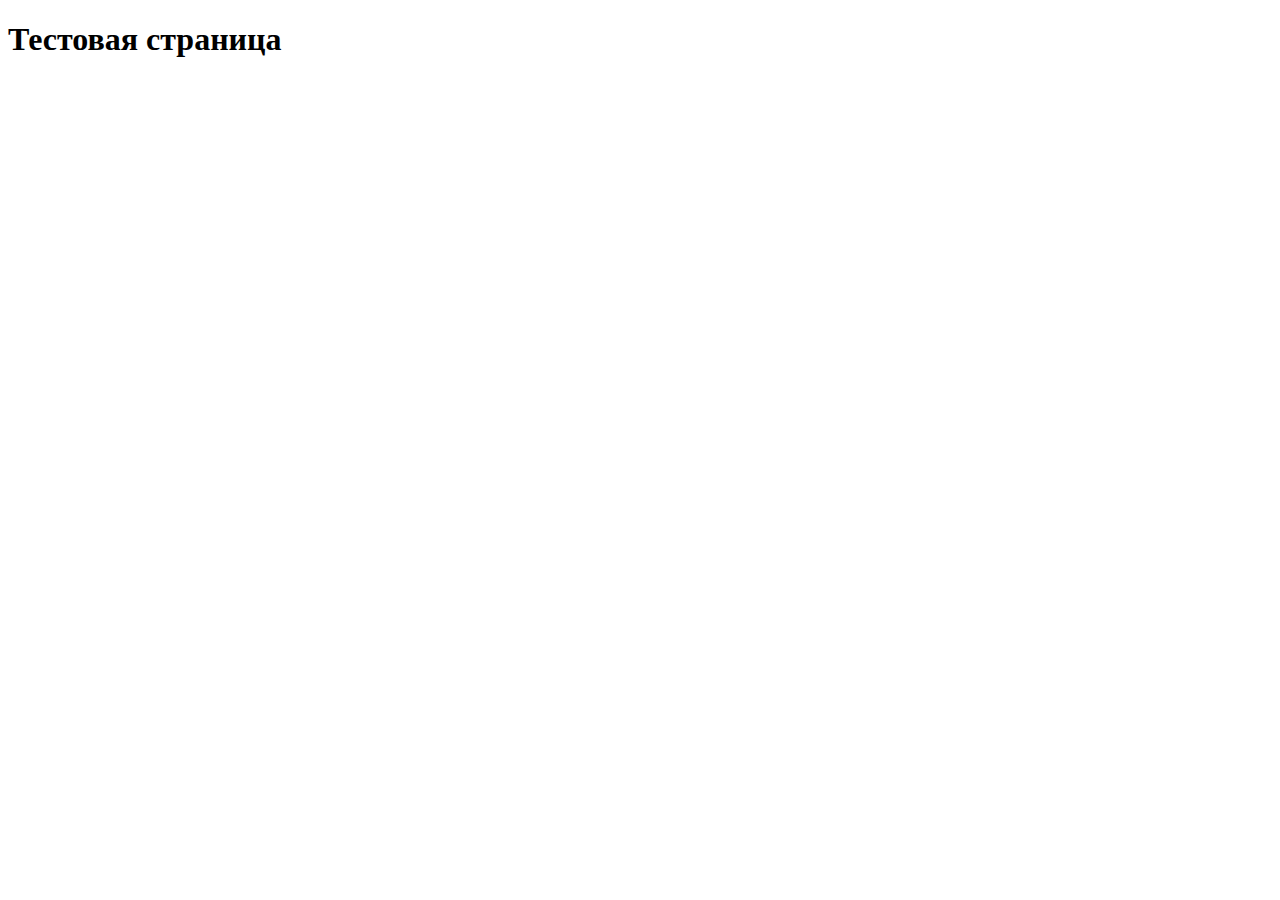
==== test.html @ abd3b442 "headers changed in html-files" ====
<!DOCTYPE html>
<html>
<head>
    <meta charset='utf-8'>
    <meta http-equiv='X-UA-Compatible' content='IE=edge'>
    <title>Page Title</title>
    <meta name='viewport' content='width=device-width, initial-scale=1'>
    <link rel='stylesheet' type='text/css' media='screen' href='css/main.css'>
    <script src='js/main.js'></script>
</head>
<body>
    <h1>Тестовая страница</h1>
</body>
</html>
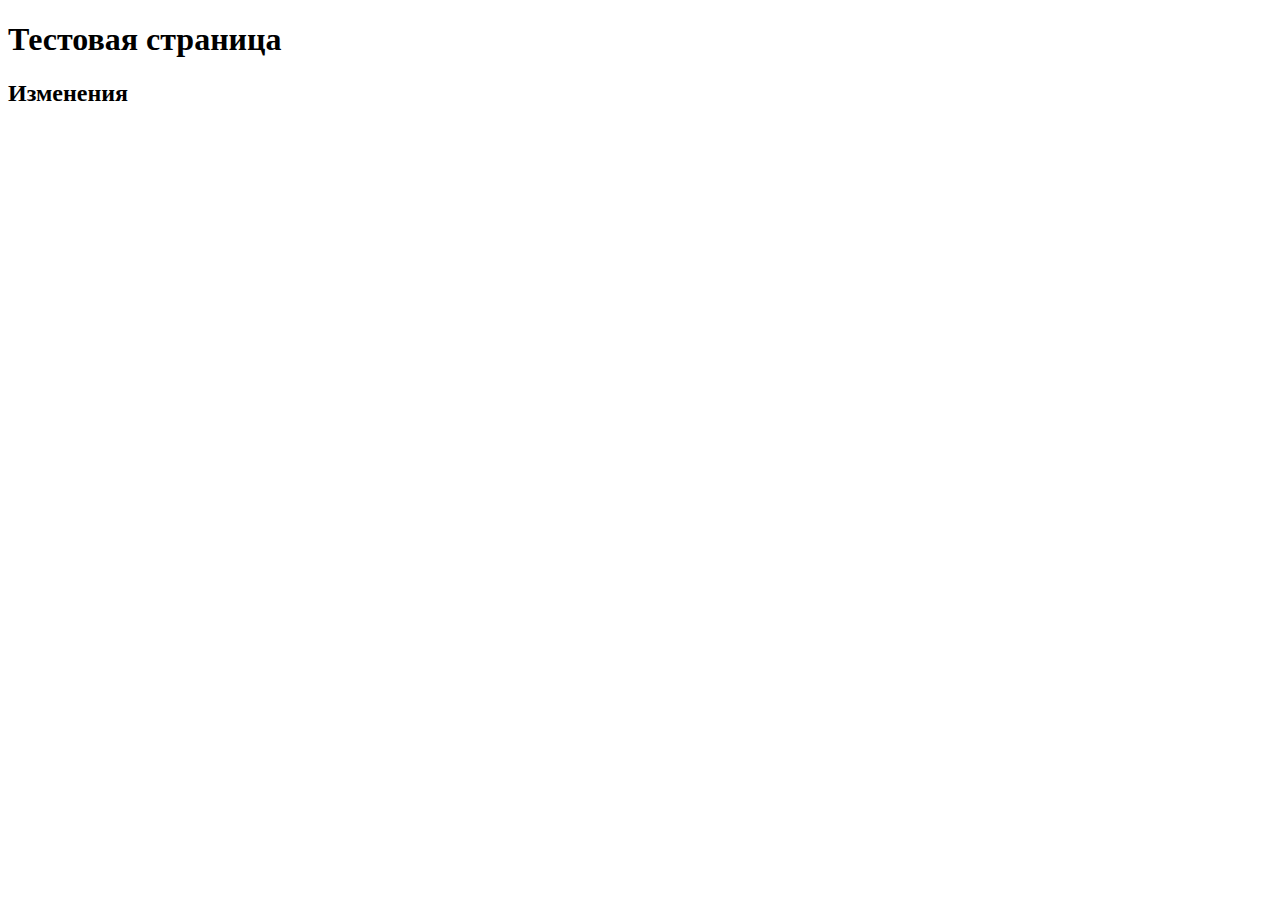
==== commit 5f25f61f: "some chenges 2" ====
--- a/test.html
+++ b/test.html
@@ -10,5 +10,6 @@
 </head>
 <body>
     <h1>Тестовая страница</h1>
+    <h2>Изменения</h2>
 </body>
 </html>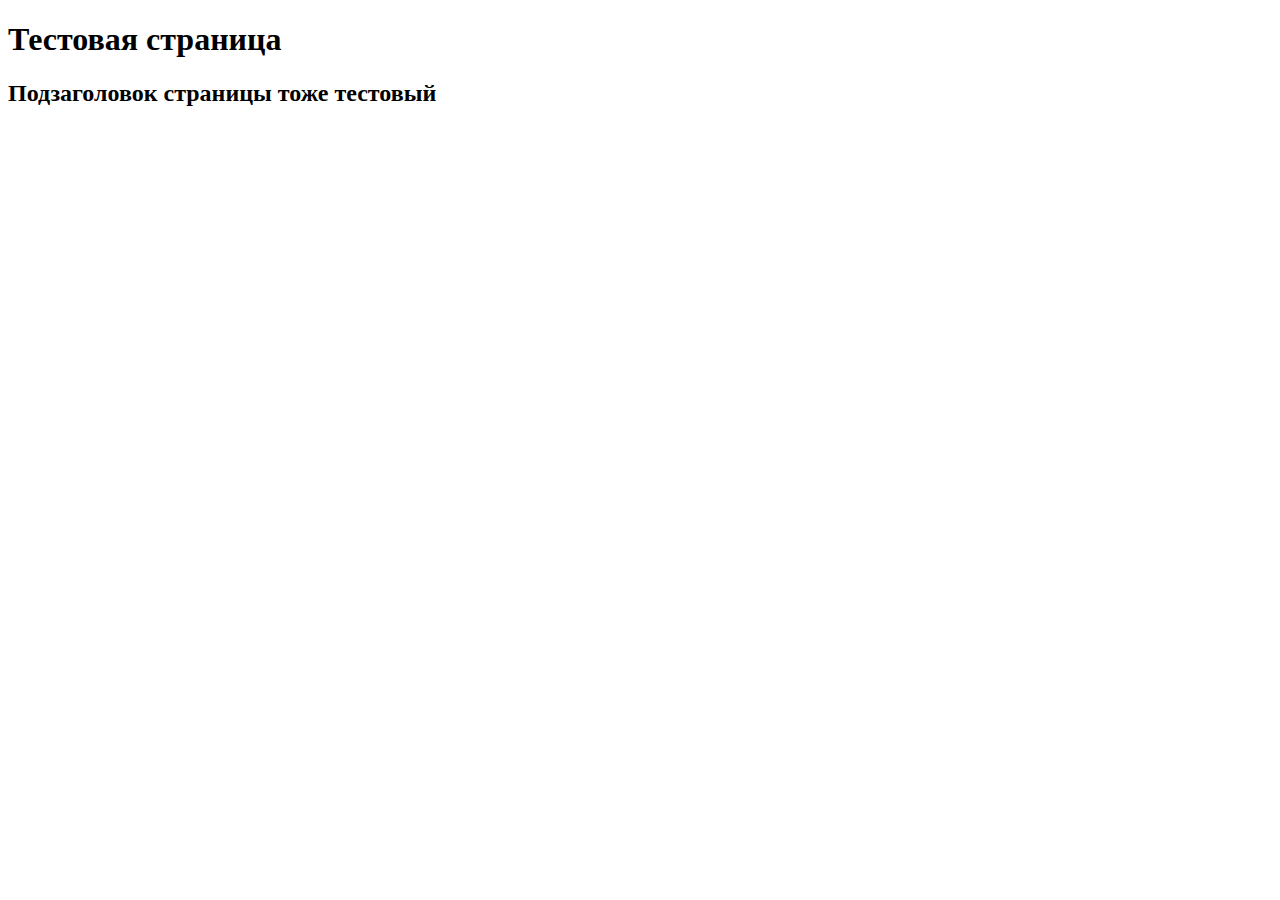
==== commit edfc55ac: "subheader added to test.html" ====
--- a/test.html
+++ b/test.html
@@ -10,6 +10,6 @@
 </head>
 <body>
     <h1>Тестовая страница</h1>
-    <h2>Изменения</h2>
+    <h2>Подзаголовок страницы тоже тестовый</h2>
 </body>
 </html>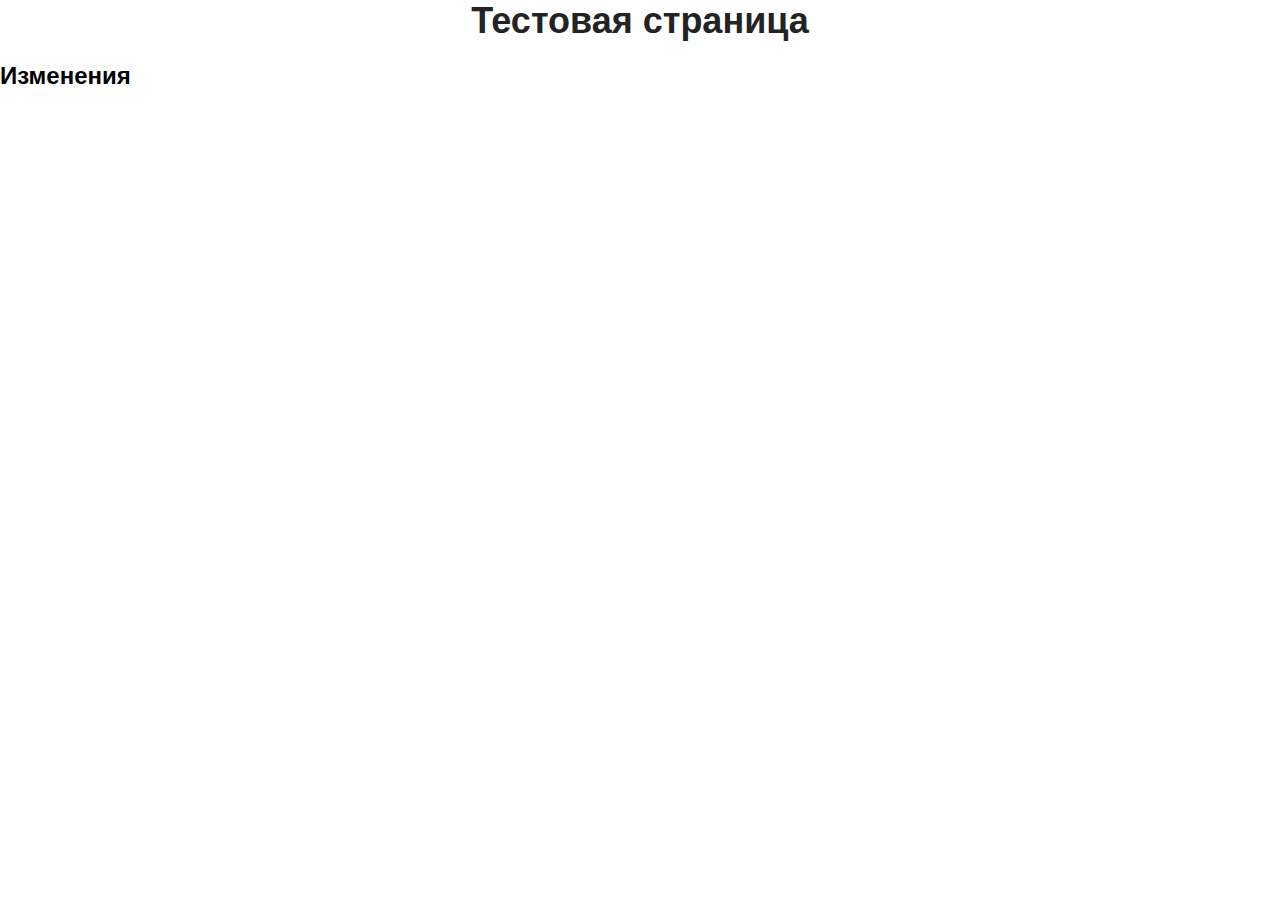
==== commit 7337e6bc: "merge conflict" ====
--- a/test.html
+++ b/test.html
@@ -10,6 +10,6 @@
 </head>
 <body>
     <h1>Тестовая страница</h1>
-    <h2>Подзаголовок страницы тоже тестовый</h2>
+    <h2>Изменения</h2>
 </body>
 </html>--- a/css/main.css
+++ b/css/main.css
@@ -0,0 +1,30 @@
+* {
+    font-family: Arial, Helvetica, sans-serif;
+}
+
+html, body {
+    margin: 0;
+    padding: 0;
+    height: 100%;
+}
+
+h1 {
+    font-size: 36px;
+    color: #232323;
+    margin: 0;
+    text-align: center;
+}
+
+nav {
+    display: flex;
+    justify-content: space-between;
+}
+
+a {
+    text-decoration: none;
+    color: black;
+}
+
+a:hover {
+    text-decoration: underline;
+}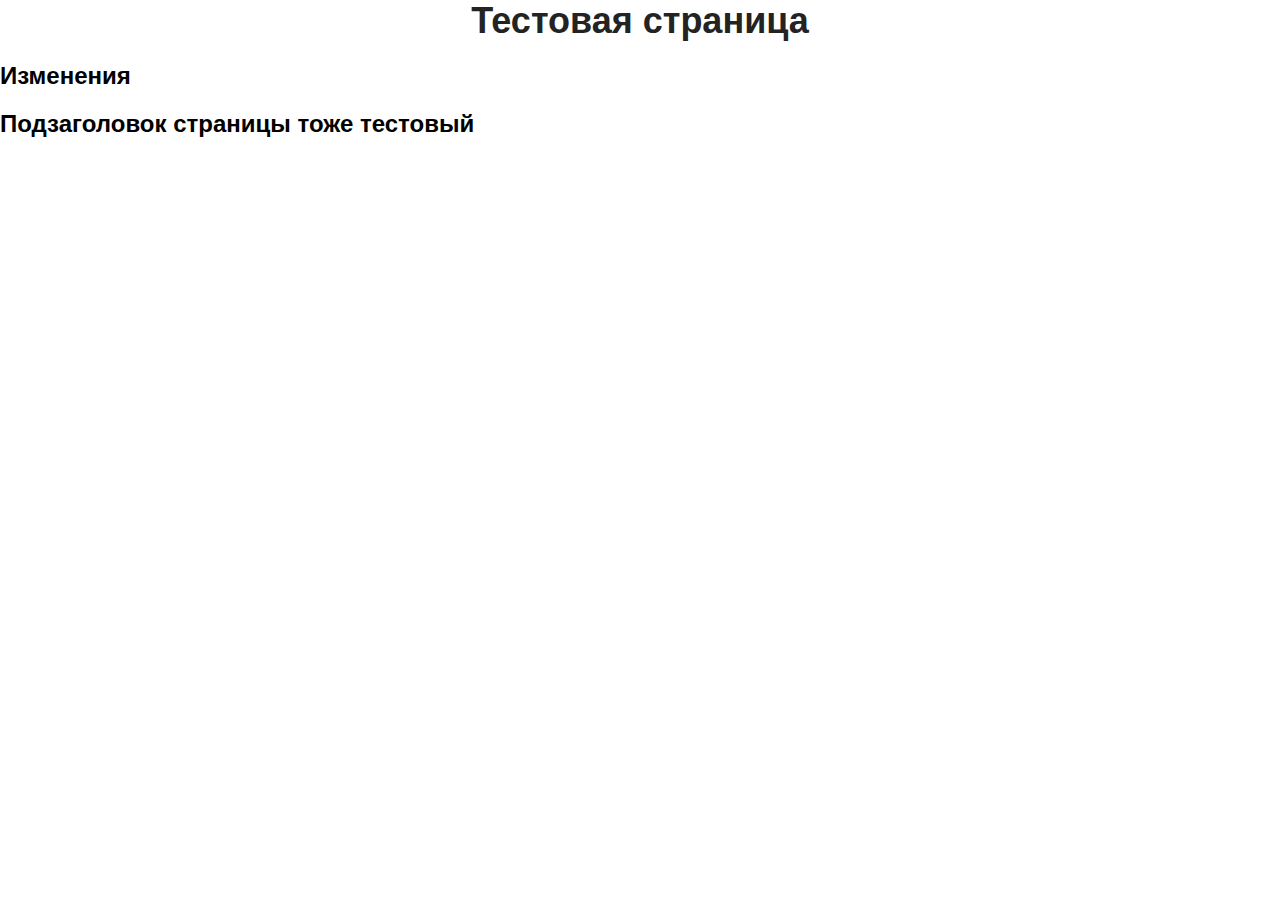
==== commit 514ce9c9: "Merge branch 'hotfixes'" ====
--- a/test.html
+++ b/test.html
@@ -11,5 +11,6 @@
 <body>
     <h1>Тестовая страница</h1>
     <h2>Изменения</h2>
+    <h2>Подзаголовок страницы тоже тестовый</h2>
 </body>
 </html>